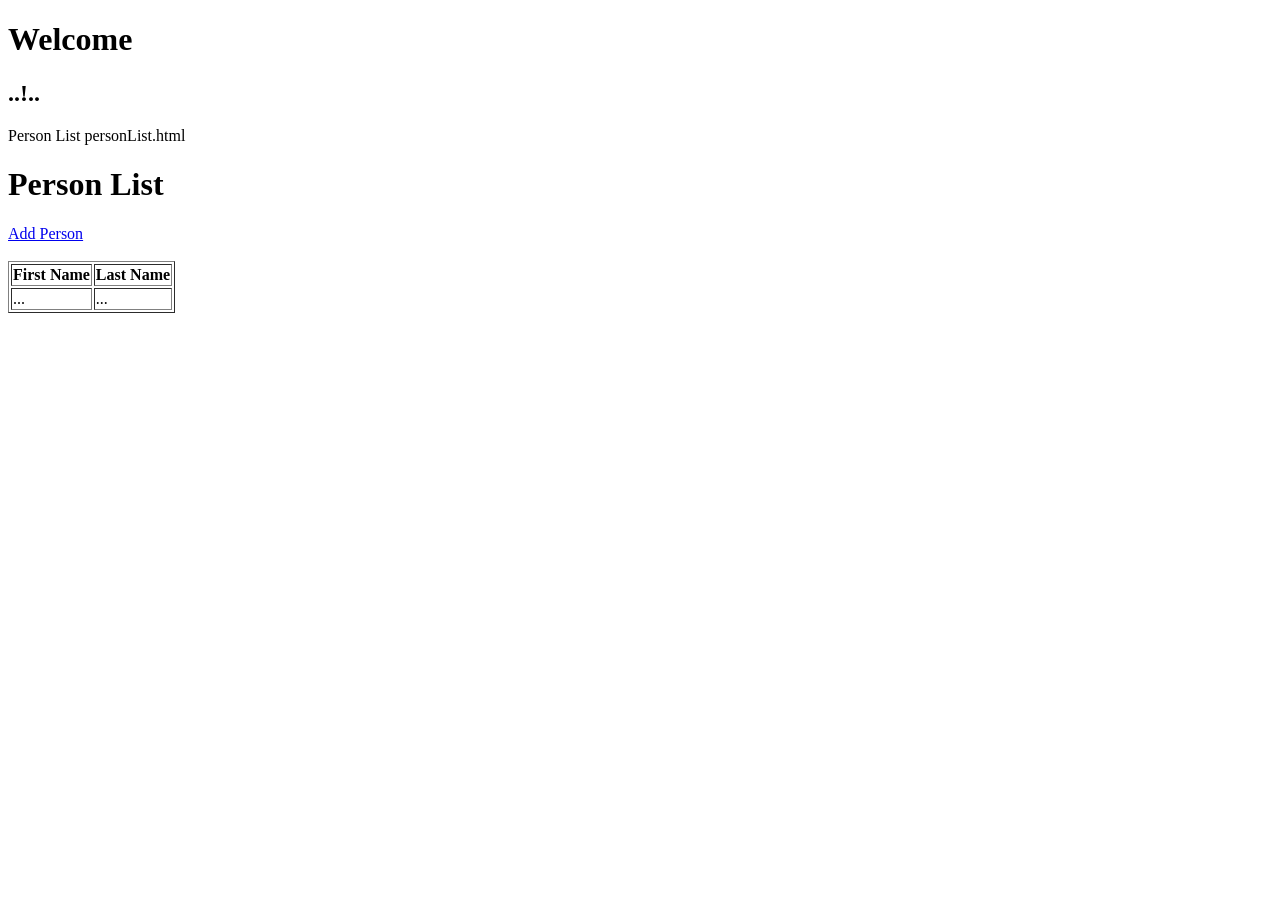
==== Java/Laboratorna#17/SpringBootThymeleaf/src/main/resources/templates/index.html @ c8b0f367 "Add files via upload" ====
<!DOCTYPE HTML>
<html xmlns:th="http://www.thymeleaf.org">
   <head>
      <meta charset="UTF-8" />
      <title>Welcome</title>
      <link rel="stylesheet" type="text/css" th:href="@{/css/style.css}"/>
   </head>
   <body>
      <h1>Welcome</h1>
      <h2 th:utext="${message}">..!..</h2>
      
      <!--  
      
         In Thymeleaf the equivalent of
         JSP's ${pageContext.request.contextPath}/edit.html
         would be @{/edit.html}
         
         -->
         
      <a th:href="@{/personList}">Person List</a>  
      
   </body>
   
</html>
 
personList.html

<!DOCTYPE HTML>
<html xmlns:th="http://www.thymeleaf.org">
   <head>
      <meta charset="UTF-8" />
      <title>Person List</title>
      <link rel="stylesheet" type="text/css" th:href="@{/css/style.css}"/>
   </head>
   <body>
      <h1>Person List</h1>
      <a href="addPerson">Add Person</a>
      <br/><br/>
      <div>
         <table border="1">
            <tr>
               <th>First Name</th>
               <th>Last Name</th>
            </tr>
            <tr th:each ="person : ${persons}">
               <td th:utext="${person.firstName}">...</td>
               <td th:utext="${person.lastName}">...</td>
            </tr>
         </table>
      </div>
   </body>
</html>
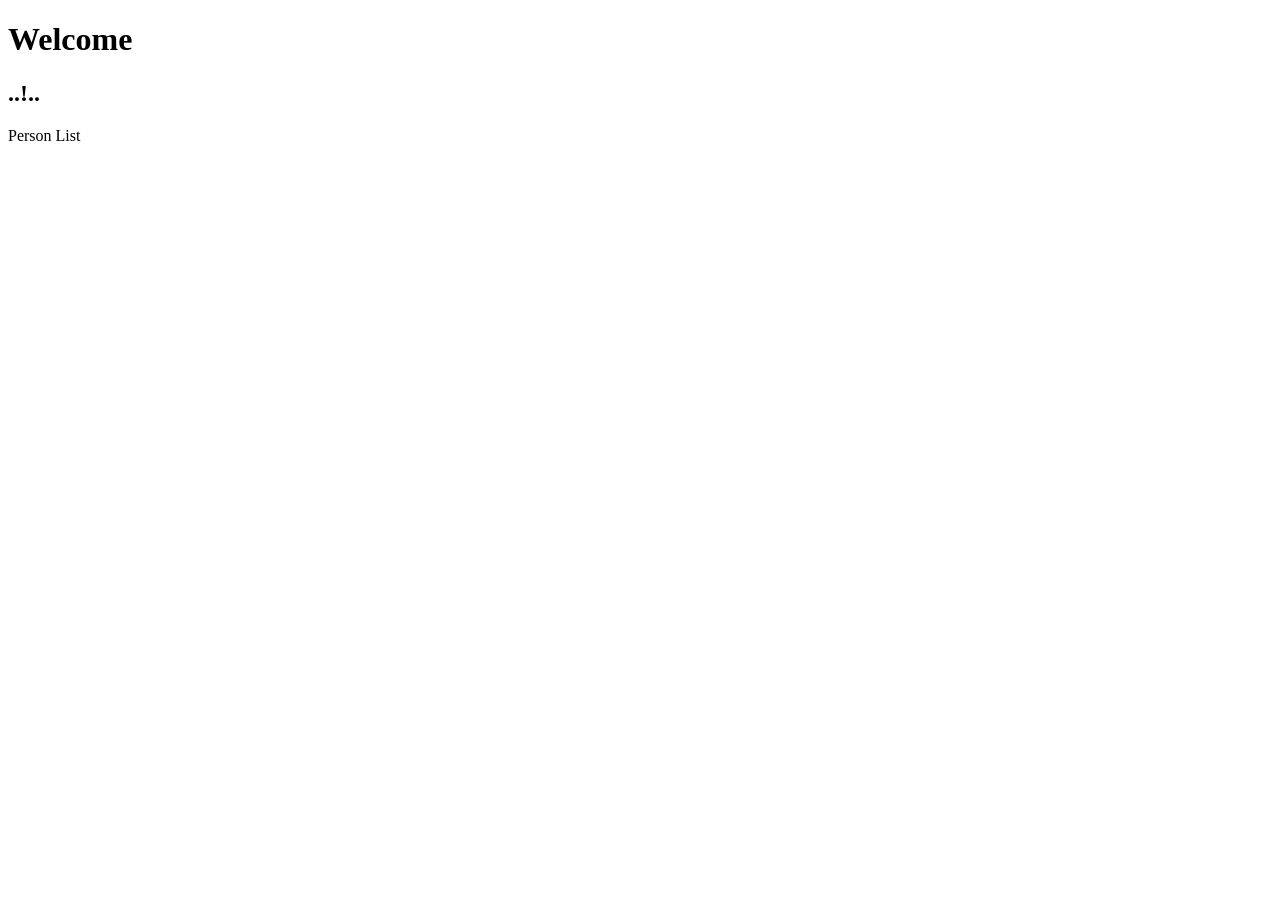
==== commit a293a8a5: "Update index.html" ====
--- a/Java/Laboratorna#17/SpringBootThymeleaf/src/main/resources/templates/index.html
+++ b/Java/Laboratorna#17/SpringBootThymeleaf/src/main/resources/templates/index.html
@@ -22,31 +22,3 @@
    </body>
    
 </html>
- 
-personList.html
-
-<!DOCTYPE HTML>
-<html xmlns:th="http://www.thymeleaf.org">
-   <head>
-      <meta charset="UTF-8" />
-      <title>Person List</title>
-      <link rel="stylesheet" type="text/css" th:href="@{/css/style.css}"/>
-   </head>
-   <body>
-      <h1>Person List</h1>
-      <a href="addPerson">Add Person</a>
-      <br/><br/>
-      <div>
-         <table border="1">
-            <tr>
-               <th>First Name</th>
-               <th>Last Name</th>
-            </tr>
-            <tr th:each ="person : ${persons}">
-               <td th:utext="${person.firstName}">...</td>
-               <td th:utext="${person.lastName}">...</td>
-            </tr>
-         </table>
-      </div>
-   </body>
-</html>
